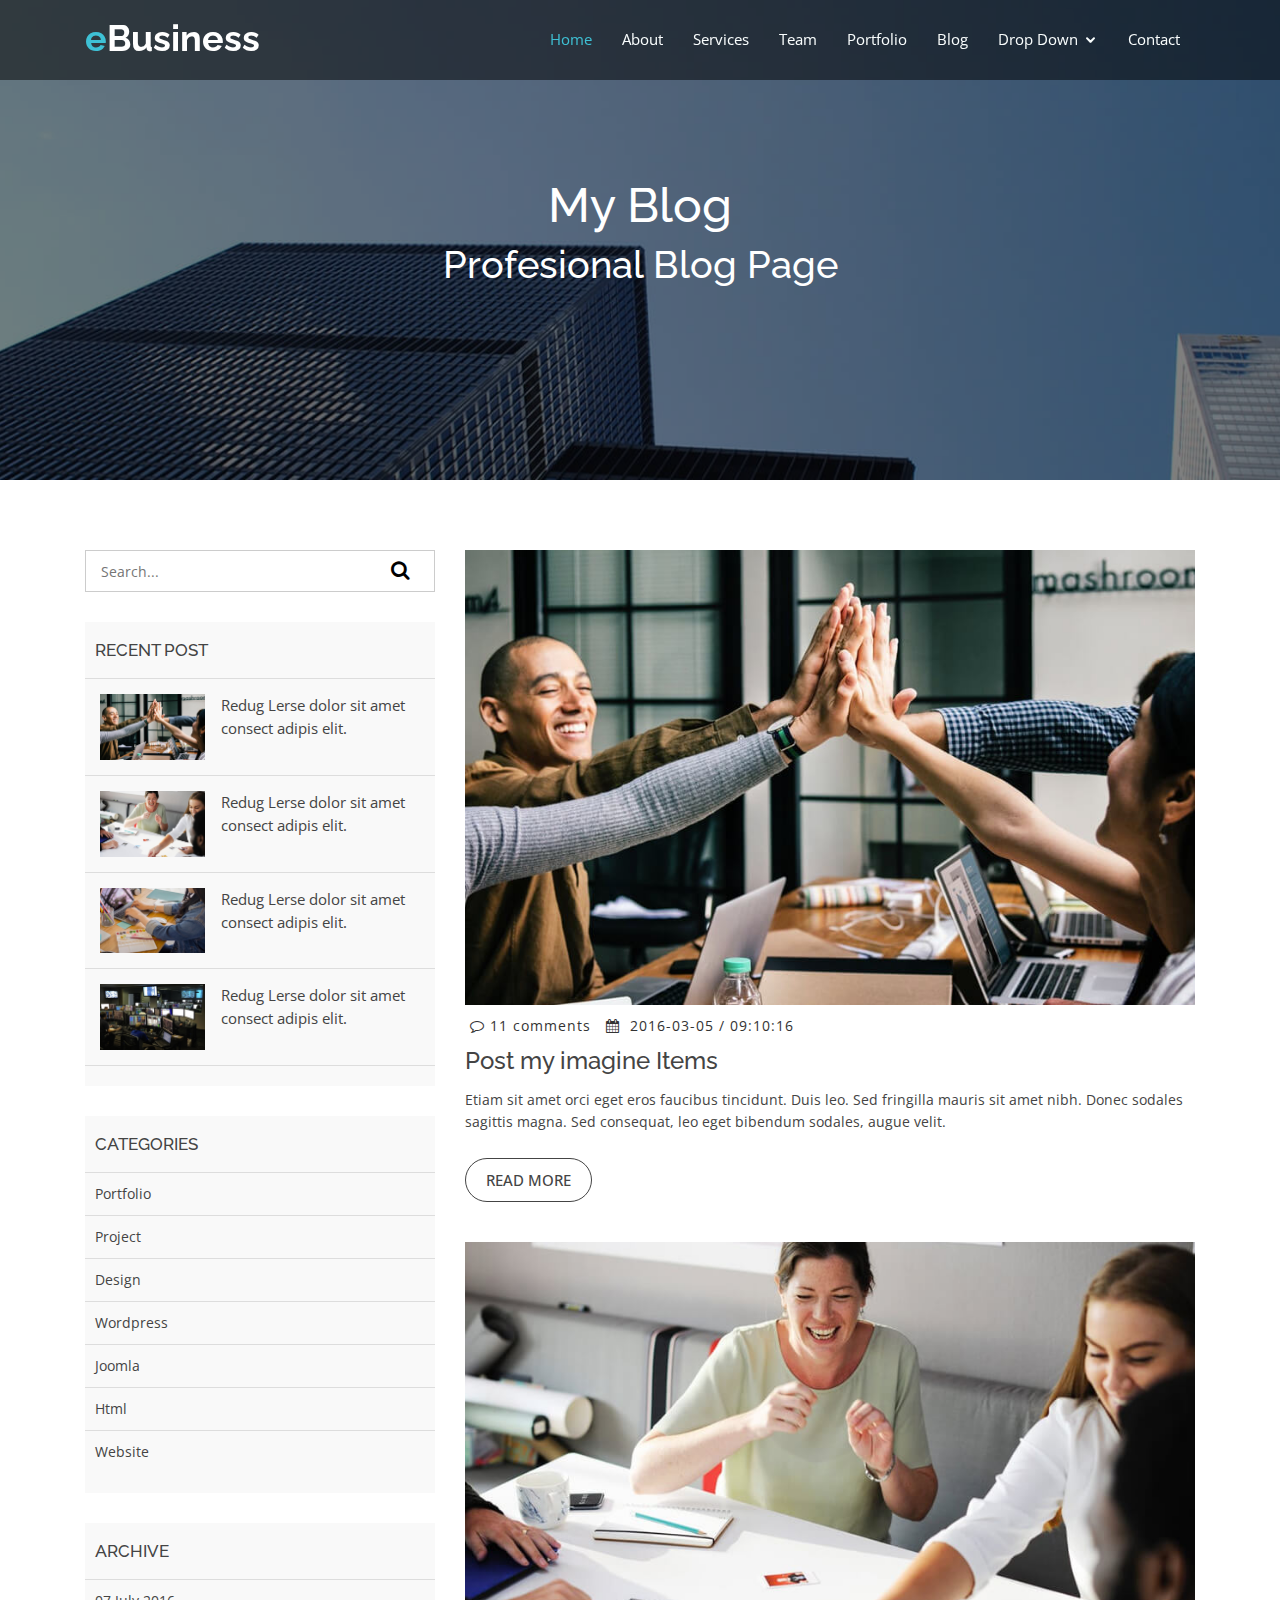
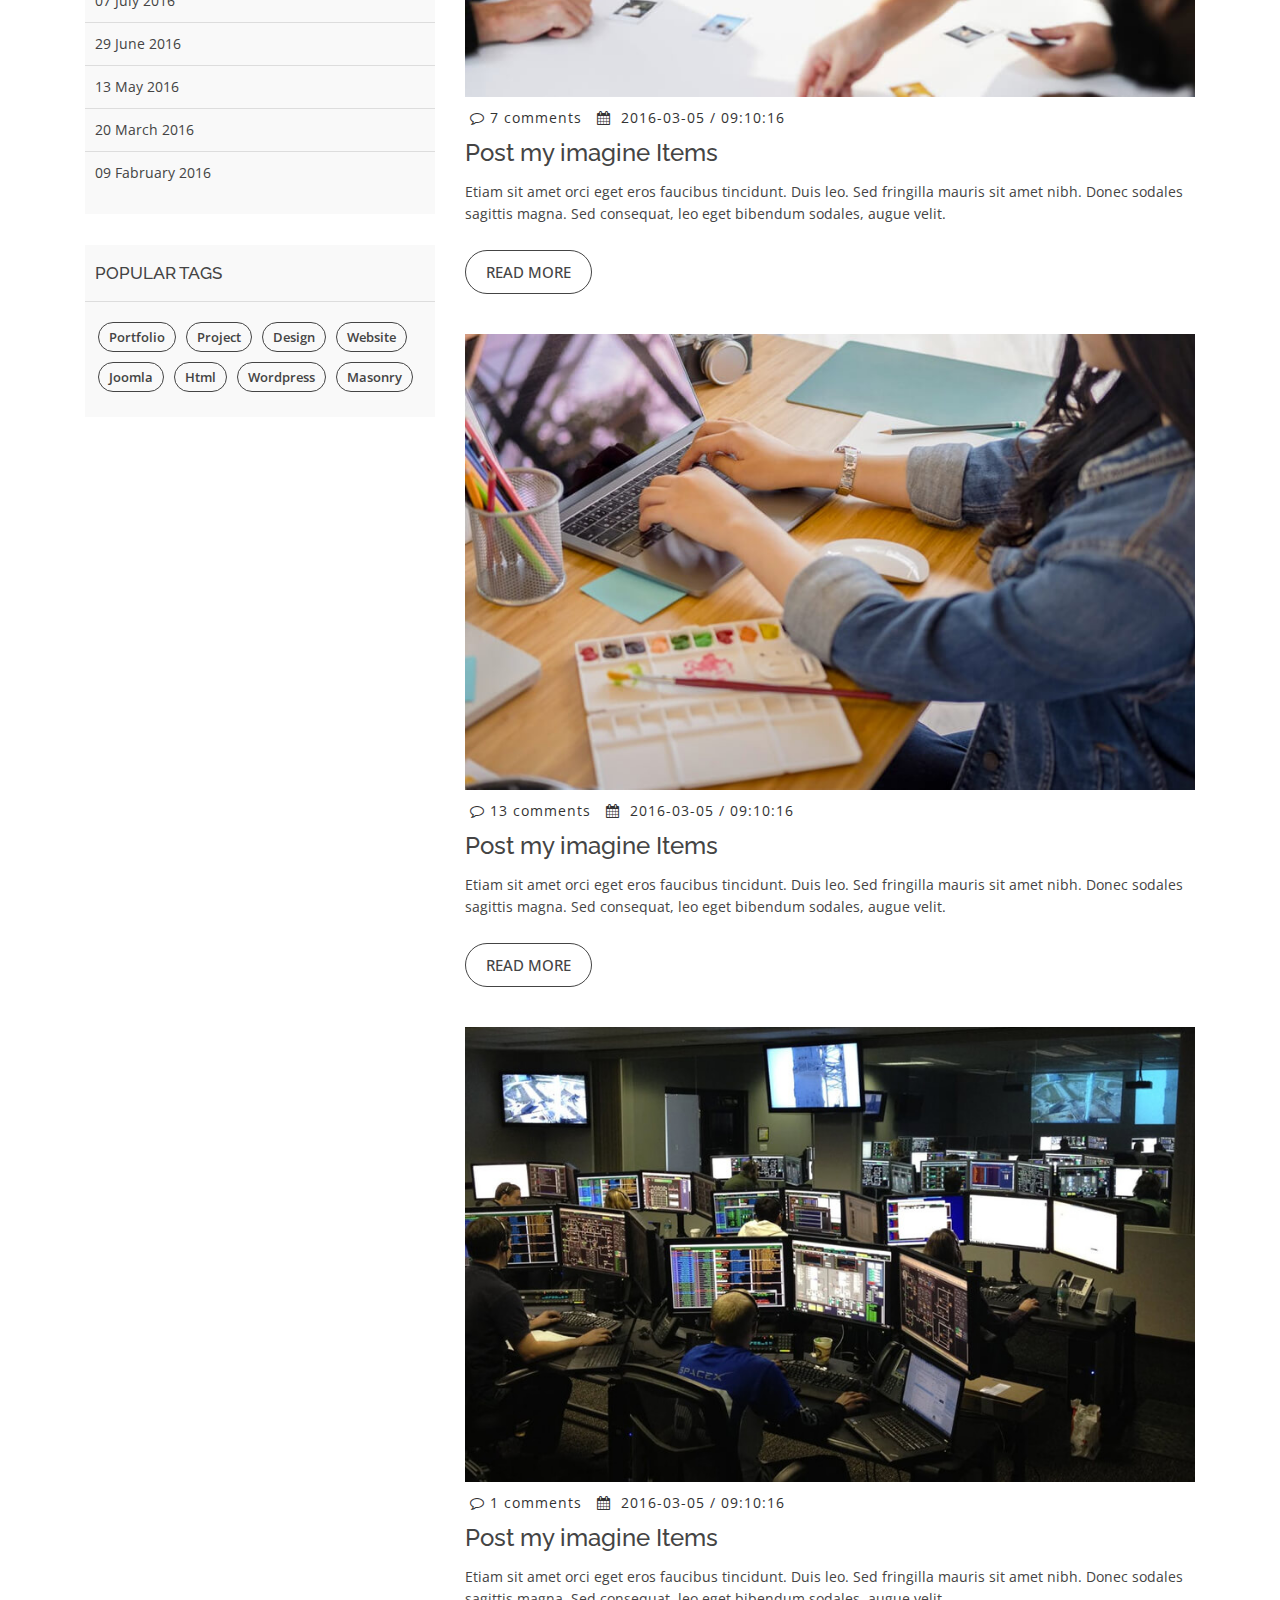
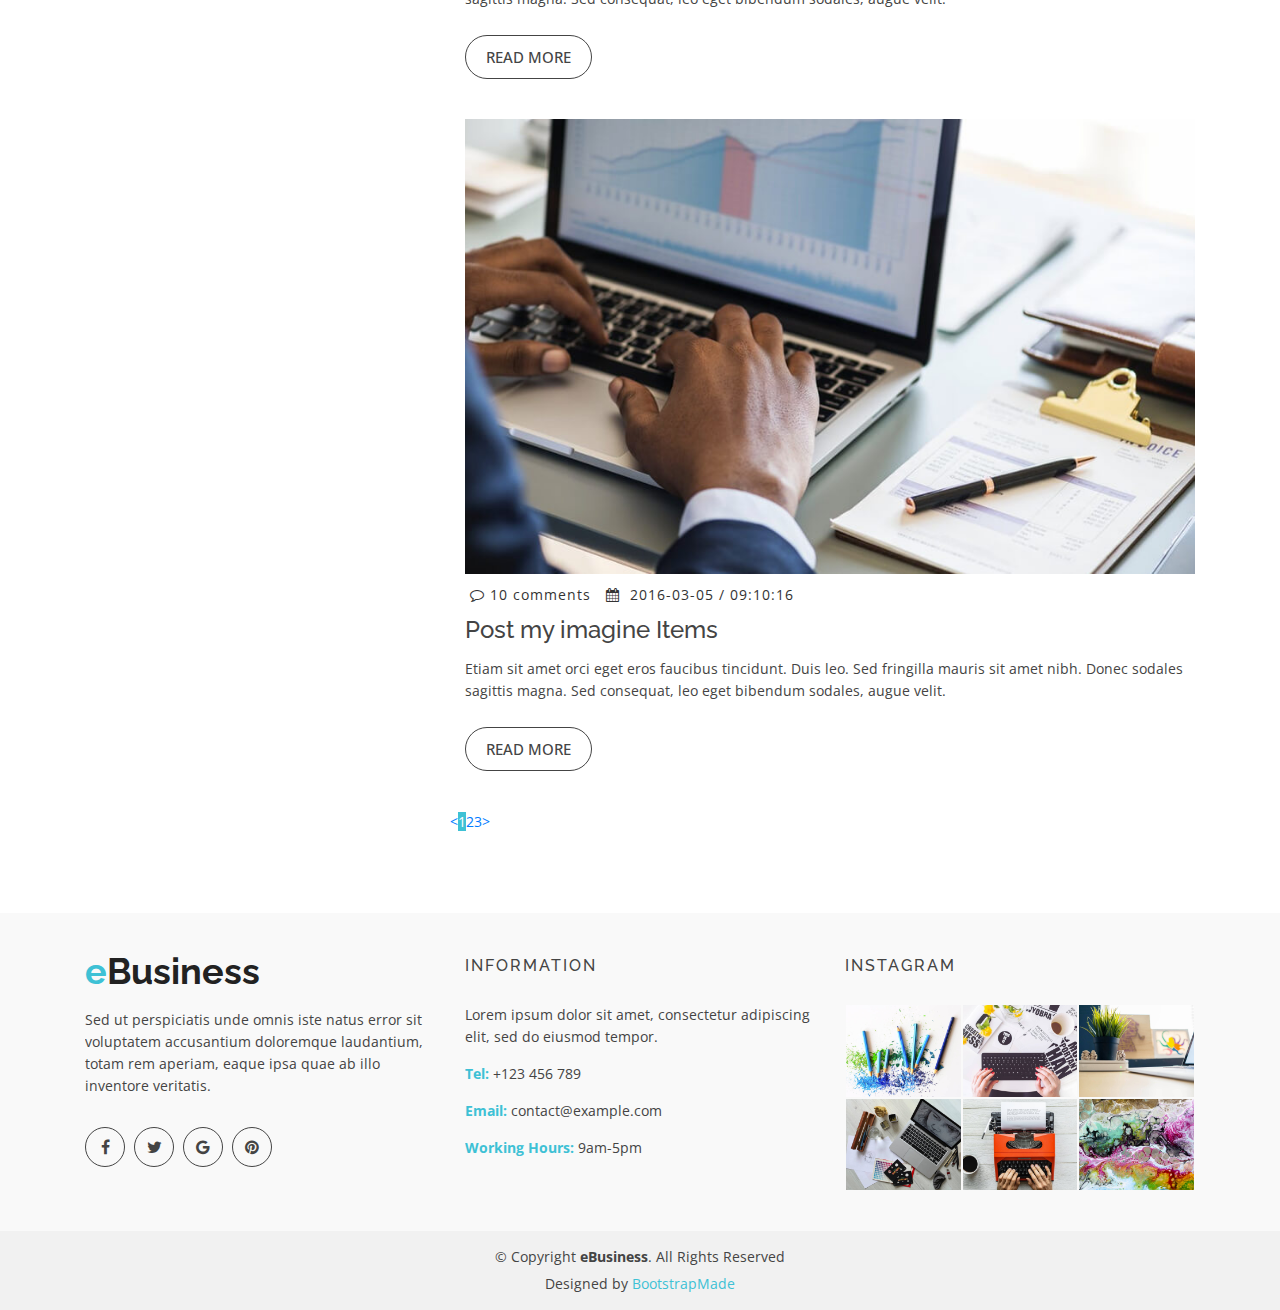
==== blog.html @ cd3f9480 "first commit" ====
<!DOCTYPE html>
<html lang="en">

<head>
  <meta charset="utf-8">
  <meta content="width=device-width, initial-scale=1.0" name="viewport">

  <title>eBusiness Bootstrap Template - Index</title>
  <meta content="" name="descriptison">
  <meta content="" name="keywords">

  <!-- Favicons -->
  <link href="assets/img/favicon.png" rel="icon">
  <link href="assets/img/apple-touch-icon.png" rel="apple-touch-icon">

  <!-- Google Fonts -->
  <link href="https://fonts.googleapis.com/css?family=Open+Sans:300,400,400i,600,700|Raleway:300,400,400i,500,500i,700,800,900" rel="stylesheet">

  <!-- Vendor CSS Files -->
  <link href="assets/vendor/bootstrap/css/bootstrap.min.css" rel="stylesheet">
  <link href="assets/vendor/icofont/icofont.min.css" rel="stylesheet">
  <link href="assets/vendor/animate.css/animate.min.css" rel="stylesheet">
  <link href="assets/vendor/font-awesome/css/font-awesome.min.css" rel="stylesheet">
  <link href="assets/vendor/nivo-slider/css/nivo-slider.css" rel="stylesheet">
  <link href="assets/vendor/owl.carousel/assets/owl.carousel.min.css" rel="stylesheet">
  <link href="assets/vendor/venobox/venobox.css" rel="stylesheet">

  <!-- Template Main CSS File -->
  <link href="assets/css/style.css" rel="stylesheet">

  <!-- =======================================================
  * Template Name: eBusiness - v2.1.1
  * Template URL: https://bootstrapmade.com/ebusiness-bootstrap-corporate-template/
  * Author: BootstrapMade.com
  * License: https://bootstrapmade.com/license/
  ======================================================== -->
</head>

<body data-spy="scroll" data-target="#navbar-example">

  <!-- ======= Header ======= -->
  <header id="header" class="fixed-top">
    <div class="container d-flex">

      <div class="logo mr-auto">
        <h1 class="text-light"><a href="index.html"><span>e</span>Business</a></h1>
        <!-- Uncomment below if you prefer to use an image logo -->
        <!-- <a href="index.html"><img src="assets/img/logo.png" alt="" class="img-fluid"></a>-->
      </div>

      <nav class="nav-menu d-none d-lg-block">
        <ul>
          <li class="active"><a href="#header">Home</a></li>
          <li><a href="#about">About</a></li>
          <li><a href="#services">Services</a></li>
          <li><a href="#team">Team</a></li>
          <li><a href="index.html#portfolio">Portfolio</a></li>
          <li><a href="#blog">Blog</a></li>
          <li class="drop-down"><a href="">Drop Down</a>
            <ul>
              <li><a href="#">Drop Down 1</a></li>
              <li class="drop-down"><a href="#">Drop Down 2</a>
                <ul>
                  <li><a href="#">Deep Drop Down 1</a></li>
                  <li><a href="#">Deep Drop Down 2</a></li>
                  <li><a href="#">Deep Drop Down 3</a></li>
                  <li><a href="#">Deep Drop Down 4</a></li>
                  <li><a href="#">Deep Drop Down 5</a></li>
                </ul>
              </li>
              <li><a href="#">Drop Down 3</a></li>
              <li><a href="#">Drop Down 4</a></li>
              <li><a href="#">Drop Down 5</a></li>
            </ul>
          </li>
          <li><a href="#contact">Contact</a></li>

        </ul>
      </nav><!-- .nav-menu -->

    </div>
  </header><!-- End Header -->

  <main id="main">

    <!-- ======= Blog Header ======= -->
    <div class="header-bg page-area">
      <div class="home-overly"></div>
      <div class="container">
        <div class="row">
          <div class="col-md-12 col-sm-12 col-xs-12">
            <div class="slider-content text-center">
              <div class="header-bottom">
                <div class="layer2 wow zoomIn" data-wow-duration="1s" data-wow-delay=".4s">
                  <h1 class="title2">My Blog</h1>
                </div>
                <div class="layer3 wow zoomInUp" data-wow-duration="2s" data-wow-delay="1s">
                  <h2 class="title3">Profesional Blog Page</h2>
                </div>
              </div>
            </div>
          </div>
        </div>
      </div>
    </div><!-- End Blog Header -->

    <!-- ======= Blog Page ======= -->
    <div class="blog-page area-padding">
      <div class="container">
        <div class="row">
          <div class="col-lg-4 col-md-4 col-sm-4 col-xs-12">
            <div class="page-head-blog">
              <div class="single-blog-page">
                <!-- search option start -->
                <form action="#">
                  <div class="search-option">
                    <input type="text" placeholder="Search...">
                    <button class="button" type="submit">
                      <i class="fa fa-search"></i>
                    </button>
                  </div>
                </form>
                <!-- search option end -->
              </div>
              <div class="single-blog-page">
                <!-- recent start -->
                <div class="left-blog">
                  <h4>recent post</h4>
                  <div class="recent-post">
                    <!-- start single post -->
                    <div class="recent-single-post">
                      <div class="post-img">
                        <a href="#">
                          <img src="assets/img/blog/1.jpg" alt="">
                        </a>
                      </div>
                      <div class="pst-content">
                        <p><a href="#"> Redug Lerse dolor sit amet consect adipis elit.</a></p>
                      </div>
                    </div>
                    <!-- End single post -->
                    <!-- start single post -->
                    <div class="recent-single-post">
                      <div class="post-img">
                        <a href="#">
                          <img src="assets/img/blog/2.jpg" alt="">
                        </a>
                      </div>
                      <div class="pst-content">
                        <p><a href="#"> Redug Lerse dolor sit amet consect adipis elit.</a></p>
                      </div>
                    </div>
                    <!-- End single post -->
                    <!-- start single post -->
                    <div class="recent-single-post">
                      <div class="post-img">
                        <a href="#">
                          <img src="assets/img/blog/3.jpg" alt="">
                        </a>
                      </div>
                      <div class="pst-content">
                        <p><a href="#"> Redug Lerse dolor sit amet consect adipis elit.</a></p>
                      </div>
                    </div>
                    <!-- End single post -->
                    <!-- start single post -->
                    <div class="recent-single-post">
                      <div class="post-img">
                        <a href="#">
                          <img src="assets/img/blog/4.jpg" alt="">
                        </a>
                      </div>
                      <div class="pst-content">
                        <p><a href="#"> Redug Lerse dolor sit amet consect adipis elit.</a></p>
                      </div>
                    </div>
                    <!-- End single post -->
                  </div>
                </div>
                <!-- recent end -->
              </div>
              <div class="single-blog-page">
                <div class="left-blog">
                  <h4>categories</h4>
                  <ul>
                    <li>
                      <a href="#">Portfolio</a>
                    </li>
                    <li>
                      <a href="#">Project</a>
                    </li>
                    <li>
                      <a href="#">Design</a>
                    </li>
                    <li>
                      <a href="#">wordpress</a>
                    </li>
                    <li>
                      <a href="#">Joomla</a>
                    </li>
                    <li>
                      <a href="#">Html</a>
                    </li>
                    <li>
                      <a href="#">Website</a>
                    </li>
                  </ul>
                </div>
              </div>
              <div class="single-blog-page">
                <div class="left-blog">
                  <h4>archive</h4>
                  <ul>
                    <li>
                      <a href="#">07 July 2016</a>
                    </li>
                    <li>
                      <a href="#">29 June 2016</a>
                    </li>
                    <li>
                      <a href="#">13 May 2016</a>
                    </li>
                    <li>
                      <a href="#">20 March 2016</a>
                    </li>
                    <li>
                      <a href="#">09 Fabruary 2016</a>
                    </li>
                  </ul>
                </div>
              </div>
              <div class="single-blog-page">
                <div class="left-tags blog-tags">
                  <div class="popular-tag left-side-tags left-blog">
                    <h4>popular tags</h4>
                    <ul>
                      <li>
                        <a href="#">Portfolio</a>
                      </li>
                      <li>
                        <a href="#">Project</a>
                      </li>
                      <li>
                        <a href="#">Design</a>
                      </li>
                      <li>
                        <a href="#">Website</a>
                      </li>
                      <li>
                        <a href="#">Joomla</a>
                      </li>
                      <li>
                        <a href="#">Html</a>
                      </li>
                      <li>
                        <a href="#">wordpress</a>
                      </li>
                      <li>
                        <a href="#">Masonry</a>
                      </li>
                    </ul>
                  </div>
                </div>
              </div>
            </div>
          </div>
          <!-- End left sidebar -->
          <!-- Start single blog -->
          <div class="col-md-8 col-sm-8 col-xs-12">
            <div class="row">
              <div class="col-md-12 col-sm-12 col-xs-12">
                <div class="single-blog">
                  <div class="single-blog-img">
                    <a href="blog-details.html">
                      <img src="assets/img/blog/1.jpg" alt="">
                    </a>
                  </div>
                  <div class="blog-meta">
                    <span class="comments-type">
                      <i class="fa fa-comment-o"></i>
                      <a href="#">11 comments</a>
                    </span>
                    <span class="date-type">
                      <i class="fa fa-calendar"></i>2016-03-05 / 09:10:16
                    </span>
                  </div>
                  <div class="blog-text">
                    <h4>
                      <a href="#">Post my imagine Items</a>
                    </h4>
                    <p>
                      Etiam sit amet orci eget eros faucibus tincidunt. Duis leo. Sed fringilla mauris sit amet nibh. Donec sodales sagittis magna. Sed consequat, leo eget bibendum sodales, augue velit.
                    </p>
                  </div>
                  <span>
                    <a href="blog-details.html" class="ready-btn">Read more</a>
                  </span>
                </div>
              </div>
              <!-- End single blog -->
              <div class="col-md-12 col-sm-12 col-xs-12">
                <div class="single-blog">
                  <div class="single-blog-img">
                    <a href="blog-details.html">
                      <img src="assets/img/blog/2.jpg" alt="">
                    </a>
                  </div>
                  <div class="blog-meta">
                    <span class="comments-type">
                      <i class="fa fa-comment-o"></i>
                      <a href="#">7 comments</a>
                    </span>
                    <span class="date-type">
                      <i class="fa fa-calendar"></i>2016-03-05 / 09:10:16
                    </span>
                  </div>
                  <div class="blog-text">
                    <h4>
                      <a href="#">Post my imagine Items</a>
                    </h4>
                    <p>
                      Etiam sit amet orci eget eros faucibus tincidunt. Duis leo. Sed fringilla mauris sit amet nibh. Donec sodales sagittis magna. Sed consequat, leo eget bibendum sodales, augue velit.
                    </p>
                  </div>
                  <span>
                    <a href="blog-details.html" class="ready-btn">Read more</a>
                  </span>
                </div>
              </div>
              <!-- Start single blog -->
              <div class="col-md-12 col-sm-12 col-xs-12">
                <div class="single-blog">
                  <div class="single-blog-img">
                    <a href="blog-details.html">
                      <img src="assets/img/blog/3.jpg" alt="">
                    </a>
                  </div>
                  <div class="blog-meta">
                    <span class="comments-type">
                      <i class="fa fa-comment-o"></i>
                      <a href="#">13 comments</a>
                    </span>
                    <span class="date-type">
                      <i class="fa fa-calendar"></i>2016-03-05 / 09:10:16
                    </span>
                  </div>
                  <div class="blog-text">
                    <h4>
                      <a href="#">Post my imagine Items</a>
                    </h4>
                    <p>
                      Etiam sit amet orci eget eros faucibus tincidunt. Duis leo. Sed fringilla mauris sit amet nibh. Donec sodales sagittis magna. Sed consequat, leo eget bibendum sodales, augue velit.
                    </p>
                  </div>
                  <span>
                    <a href="blog-details.html" class="ready-btn">Read more</a>
                  </span>
                </div>
              </div>
              <!-- End single blog -->
              <div class="col-md-12 col-sm-12 col-xs-12">
                <div class="single-blog">
                  <div class="single-blog-img">
                    <a href="blog-details.html">
                      <img src="assets/img/blog/4.jpg" alt="">
                    </a>
                  </div>
                  <div class="blog-meta">
                    <span class="comments-type">
                      <i class="fa fa-comment-o"></i>
                      <a href="#">1 comments</a>
                    </span>
                    <span class="date-type">
                      <i class="fa fa-calendar"></i>2016-03-05 / 09:10:16
                    </span>
                  </div>
                  <div class="blog-text">
                    <h4>
                      <a href="#">Post my imagine Items</a>
                    </h4>
                    <p>
                      Etiam sit amet orci eget eros faucibus tincidunt. Duis leo. Sed fringilla mauris sit amet nibh. Donec sodales sagittis magna. Sed consequat, leo eget bibendum sodales, augue velit.
                    </p>
                  </div>
                  <span>
                    <a href="blog-details.html" class="ready-btn">Read more</a>
                  </span>
                </div>
              </div>
              <!-- Start single blog -->
              <div class="col-md-12 col-sm-12 col-xs-12">
                <div class="single-blog">
                  <div class="single-blog-img">
                    <a href="blog-details.html">
                      <img src="assets/img/blog/5.jpg" alt="">
                    </a>
                  </div>
                  <div class="blog-meta">
                    <span class="comments-type">
                      <i class="fa fa-comment-o"></i>
                      <a href="#">10 comments</a>
                    </span>
                    <span class="date-type">
                      <i class="fa fa-calendar"></i>2016-03-05 / 09:10:16
                    </span>
                  </div>
                  <div class="blog-text">
                    <h4>
                      <a href="#">Post my imagine Items</a>
                    </h4>
                    <p>
                      Etiam sit amet orci eget eros faucibus tincidunt. Duis leo. Sed fringilla mauris sit amet nibh. Donec sodales sagittis magna. Sed consequat, leo eget bibendum sodales, augue velit.
                    </p>
                  </div>
                  <span>
                    <a href="blog-details.html" class="ready-btn">Read more</a>
                  </span>
                </div>
              </div>
              <!-- End single blog -->
              <div class="blog-pagination">
                <ul class="pagination">
                  <li><a href="#">&lt;</a></li>
                  <li class="active"><a href="#">1</a></li>
                  <li><a href="#">2</a></li>
                  <li><a href="#">3</a></li>
                  <li><a href="#">&gt;</a></li>
                </ul>
              </div>
            </div>
          </div>
        </div>
      </div>
    </div><!-- End Blog Page -->

  </main><!-- End #main -->

  <!-- ======= Footer ======= -->
  <footer>
    <div class="footer-area">
      <div class="container">
        <div class="row">
          <div class="col-md-4 col-sm-4 col-xs-12">
            <div class="footer-content">
              <div class="footer-head">
                <div class="footer-logo">
                  <h2><span>e</span>Business</h2>
                </div>

                <p>Sed ut perspiciatis unde omnis iste natus error sit voluptatem accusantium doloremque laudantium, totam rem aperiam, eaque ipsa quae ab illo inventore veritatis.</p>
                <div class="footer-icons">
                  <ul>
                    <li>
                      <a href="#"><i class="fa fa-facebook"></i></a>
                    </li>
                    <li>
                      <a href="#"><i class="fa fa-twitter"></i></a>
                    </li>
                    <li>
                      <a href="#"><i class="fa fa-google"></i></a>
                    </li>
                    <li>
                      <a href="#"><i class="fa fa-pinterest"></i></a>
                    </li>
                  </ul>
                </div>
              </div>
            </div>
          </div>
          <!-- end single footer -->
          <div class="col-md-4 col-sm-4 col-xs-12">
            <div class="footer-content">
              <div class="footer-head">
                <h4>information</h4>
                <p>
                  Lorem ipsum dolor sit amet, consectetur adipiscing elit, sed do eiusmod tempor.
                </p>
                <div class="footer-contacts">
                  <p><span>Tel:</span> +123 456 789</p>
                  <p><span>Email:</span> contact@example.com</p>
                  <p><span>Working Hours:</span> 9am-5pm</p>
                </div>
              </div>
            </div>
          </div>
          <!-- end single footer -->
          <div class="col-md-4 col-sm-4 col-xs-12">
            <div class="footer-content">
              <div class="footer-head">
                <h4>Instagram</h4>
                <div class="flicker-img">
                  <a href="#"><img src="assets/img/portfolio/1.jpg" alt=""></a>
                  <a href="#"><img src="assets/img/portfolio/2.jpg" alt=""></a>
                  <a href="#"><img src="assets/img/portfolio/3.jpg" alt=""></a>
                  <a href="#"><img src="assets/img/portfolio/4.jpg" alt=""></a>
                  <a href="#"><img src="assets/img/portfolio/5.jpg" alt=""></a>
                  <a href="#"><img src="assets/img/portfolio/6.jpg" alt=""></a>
                </div>
              </div>
            </div>
          </div>
        </div>
      </div>
    </div>
    <div class="footer-area-bottom">
      <div class="container">
        <div class="row">
          <div class="col-md-12 col-sm-12 col-xs-12">
            <div class="copyright text-center">
              <p>
                &copy; Copyright <strong>eBusiness</strong>. All Rights Reserved
              </p>
            </div>
            <div class="credits">
              <!--
              All the links in the footer should remain intact.
              You can delete the links only if you purchased the pro version.
              Licensing information: https://bootstrapmade.com/license/
              Purchase the pro version with working PHP/AJAX contact form: https://bootstrapmade.com/buy/?theme=eBusiness
            -->
              Designed by <a href="https://bootstrapmade.com/">BootstrapMade</a>
            </div>
          </div>
        </div>
      </div>
    </div>
  </footer><!-- End  Footer -->

  <a href="#" class="back-to-top"><i class="fa fa-chevron-up"></i></a>
  <div id="preloader"></div>

  <!-- Vendor JS Files -->
  <script src="assets/vendor/jquery/jquery.min.js"></script>
  <script src="assets/vendor/bootstrap/js/bootstrap.bundle.min.js"></script>
  <script src="assets/vendor/jquery.easing/jquery.easing.min.js"></script>
  <script src="assets/vendor/php-email-form/validate.js"></script>
  <script src="assets/vendor/appear/jquery.appear.js"></script>
  <script src="assets/vendor/knob/jquery.knob.js"></script>
  <script src="assets/vendor/parallax/parallax.js"></script>
  <script src="assets/vendor/wow/wow.min.js"></script>
  <script src="assets/vendor/isotope-layout/isotope.pkgd.min.js"></script>
  <script src="assets/vendor/nivo-slider/js/jquery.nivo.slider.js"></script>
  <script src="assets/vendor/owl.carousel/owl.carousel.min.js"></script>
  <script src="assets/vendor/venobox/venobox.min.js"></script>

  <!-- Template Main JS File -->
  <script src="assets/js/main.js"></script>

</body>

</html>
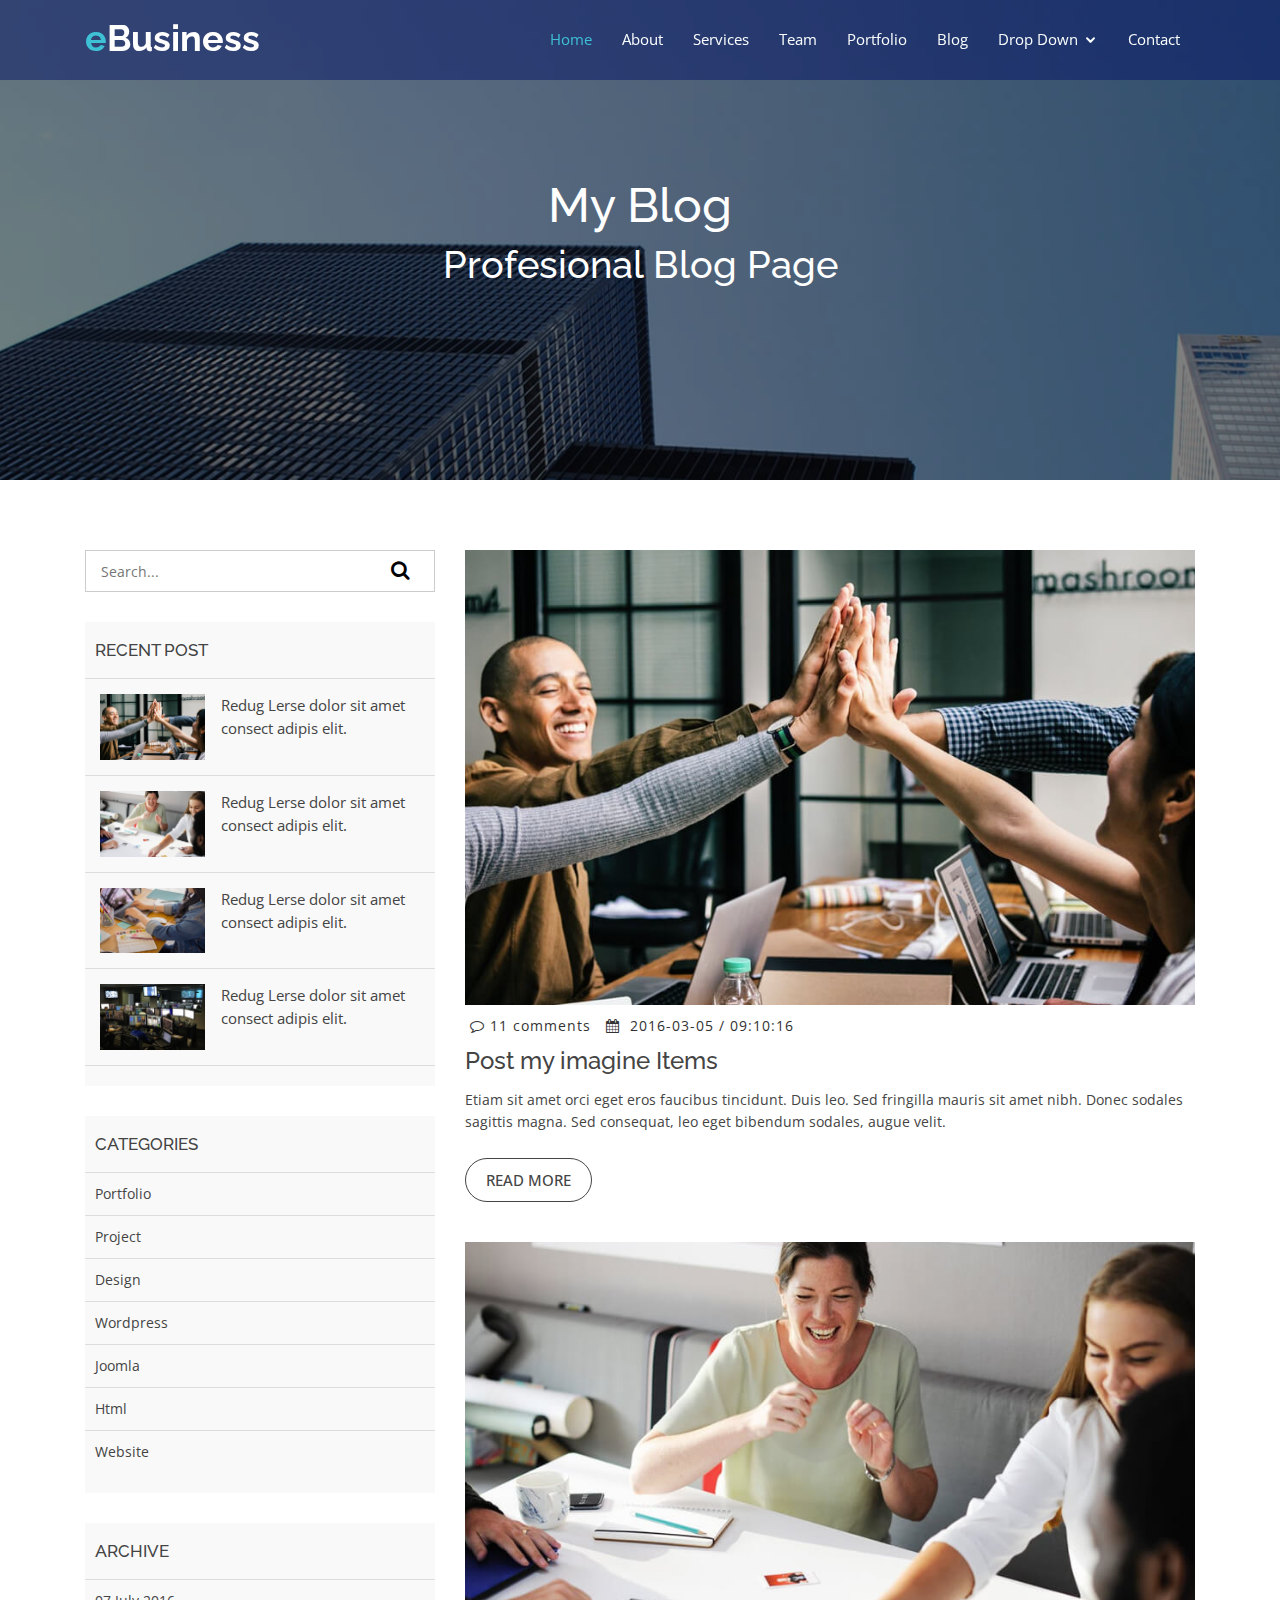
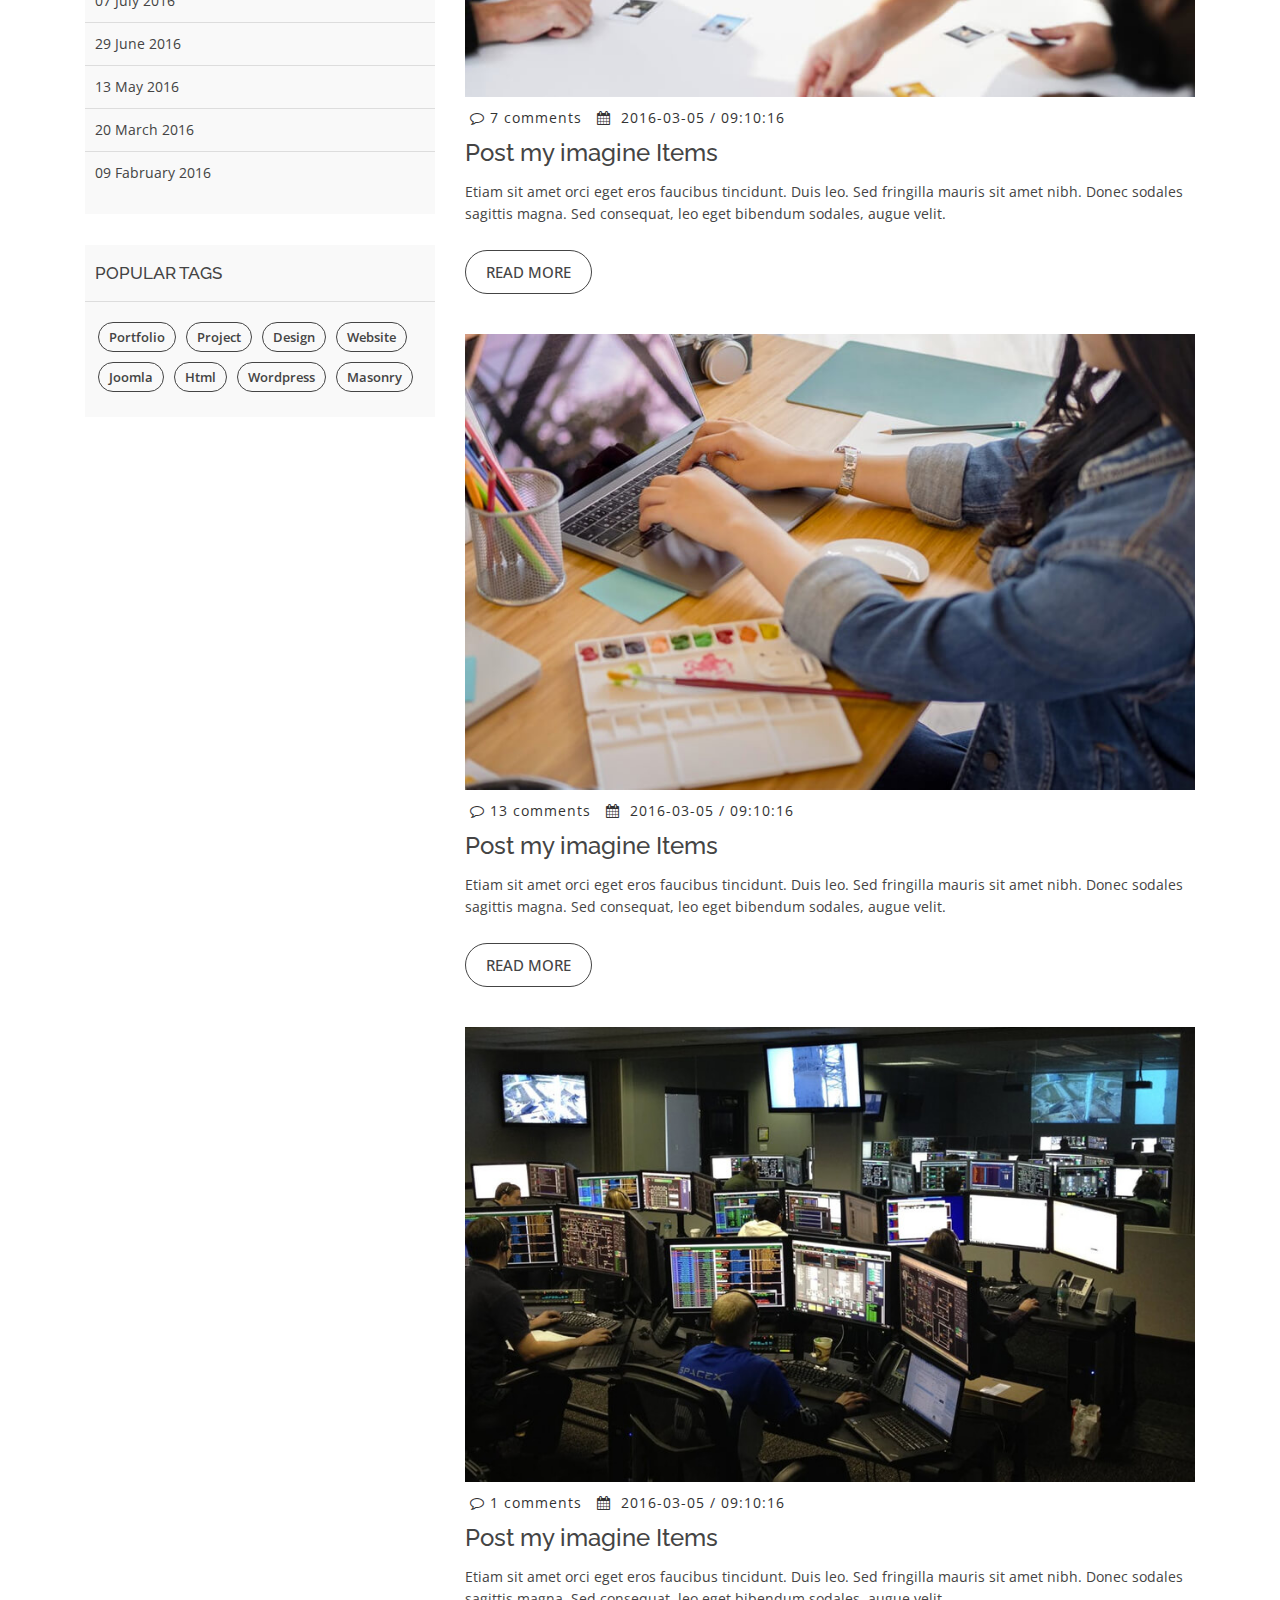
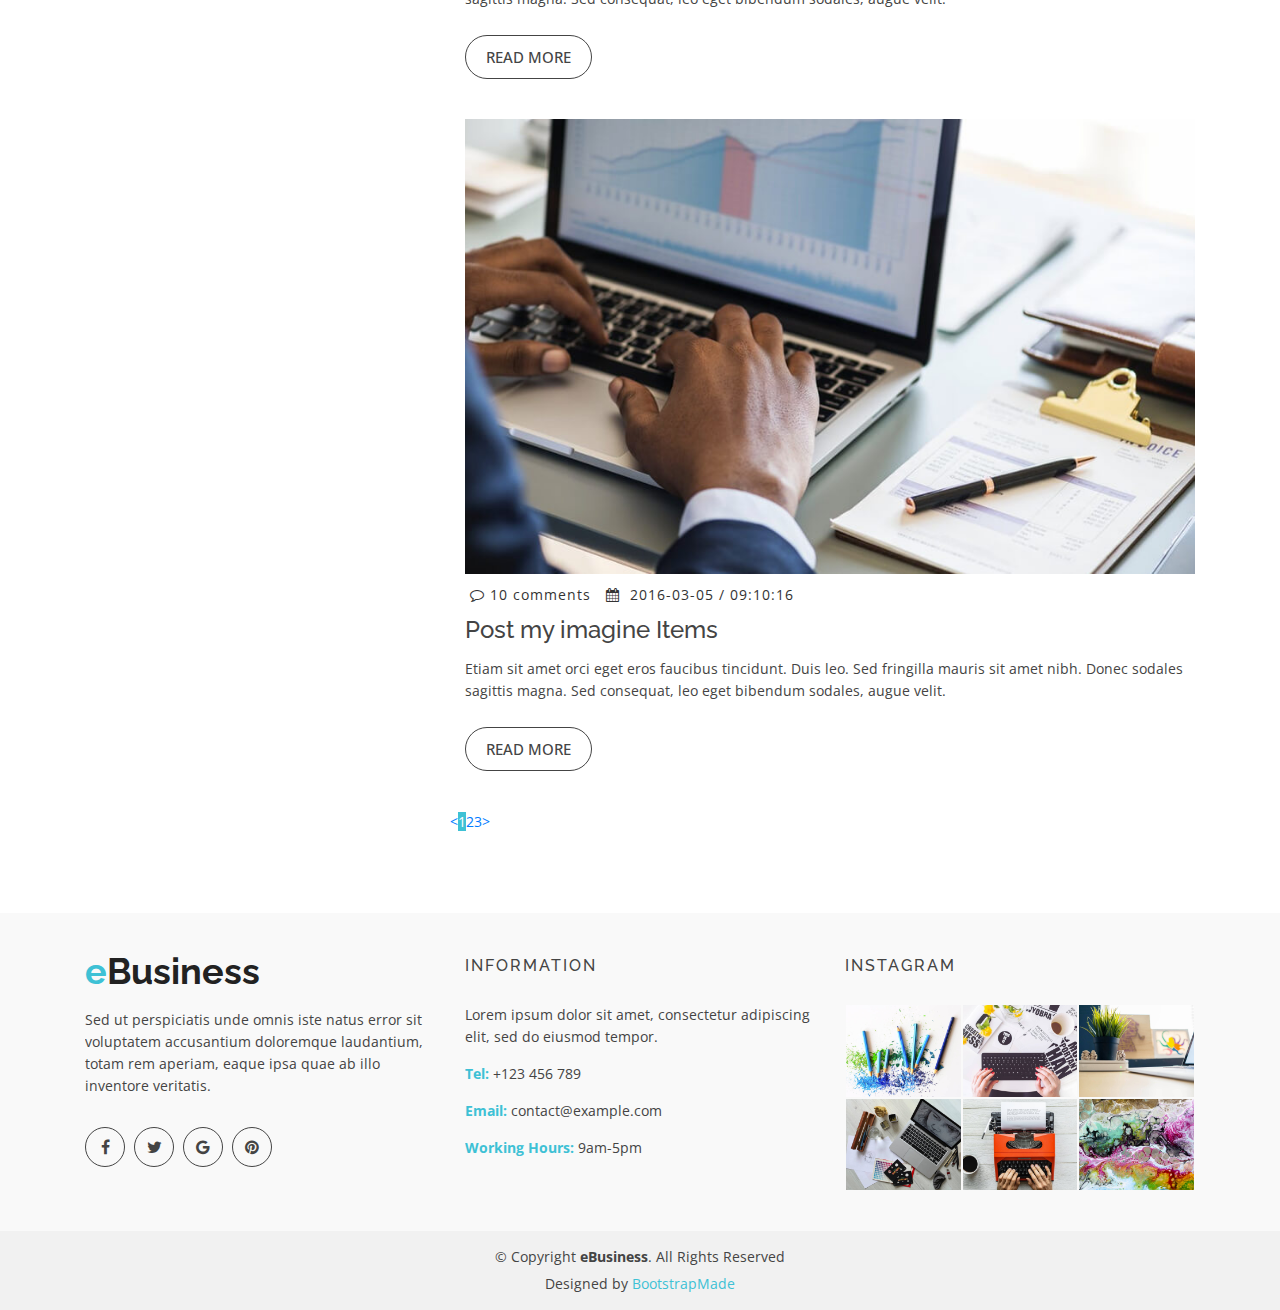
==== commit 7a2197cc: "slow personalization" ====
--- a/blog.html
+++ b/blog.html
@@ -51,11 +51,11 @@
       <nav class="nav-menu d-none d-lg-block">
         <ul>
           <li class="active"><a href="#header">Home</a></li>
-          <li><a href="#about">About</a></li>
-          <li><a href="#services">Services</a></li>
-          <li><a href="#team">Team</a></li>
+          <li><a href="index.html#about">About</a></li>
+          <li><a href="index.html#services">Services</a></li>
+          <li><a href="index.html#team">Team</a></li>
           <li><a href="index.html#portfolio">Portfolio</a></li>
-          <li><a href="#blog">Blog</a></li>
+          <li><a href="blog.html">Blog</a></li>
           <li class="drop-down"><a href="">Drop Down</a>
             <ul>
               <li><a href="#">Drop Down 1</a></li>
--- a/assets/css/style.css
+++ b/assets/css/style.css
@@ -1,13 +1,13 @@
-/**
-* Template Name: eBusiness - v2.1.1
-* Template URL: https://bootstrapmade.com/ebusiness-bootstrap-corporate-template/
-* Author: BootstrapMade.com
-* License: https://bootstrapmade.com/license/
-*/
-
+/**
+* Template Name: eBusiness - v2.1.1
+* Template URL: https://bootstrapmade.com/ebusiness-bootstrap-corporate-template/
+* Author: BootstrapMade.com
+* License: https://bootstrapmade.com/license/
+*/
+
 @charset "UTF-8";
-/*--------------------------------------------------------------
-# General
+/*--------------------------------------------------------------
+# General
 --------------------------------------------------------------*/
 html, body {
   height: 100%;
@@ -226,8 +226,8 @@
   transition: all 0.4s ease 0s;
 }
 
-/*--------------------------------------------------------------
-# Header
+/*--------------------------------------------------------------
+# Header
 --------------------------------------------------------------*/
 #header {
   height: 80px;
@@ -235,11 +235,11 @@
   z-index: 997;
   transition: all 0.5s;
   padding: 20px 0;
-  background: rgba(0, 0, 0, 0.5);
+  background: rgba(3, 20, 104,0.5);
 }
 
 #header.header-scrolled {
-  background: rgba(0, 0, 0, 0.8);
+  background: rgba(3, 20, 104, 0.9);
   height: 60px;
   padding: 10px 0;
 }
@@ -299,11 +299,11 @@
   width: 100%;
 }
 
-/*--------------------------------------------------------------
-# Nav
+/*--------------------------------------------------------------
+# Nav
 --------------------------------------------------------------*/
-/*--------------------------------------------------------------
-# Navigation Menu
+/*--------------------------------------------------------------
+# Navigation Menu
 --------------------------------------------------------------*/
 /* Desktop Navigation */
 .nav-menu, .nav-menu * {
@@ -516,8 +516,8 @@
   color: #fff;
 }
 
-/*--------------------------------------------------------------
-# Slider
+/*--------------------------------------------------------------
+# Slider
 --------------------------------------------------------------*/
 .slider-area {
   color: #fff;
@@ -703,8 +703,8 @@
   }
 }
 
-/* -------------------------------------
-preview-1
+/* -------------------------------------
+preview-1
 ---------------------------------------- */
 .preview-1 .nivoSlider {
   position: relative;
@@ -832,8 +832,8 @@
   cursor: pointer;
 }
 
-/* -------------------------------------
-preview-2
+/* -------------------------------------
+preview-2
 ---------------------------------------- */
 .preview-2 .nivoSlider:hover .nivo-directionNav a.nivo-prevNav {
   left: 50px;
@@ -900,8 +900,8 @@
   height: 100%;
 }
 
-/*--------------------------------------------------------------
-# About
+/*--------------------------------------------------------------
+# About
 --------------------------------------------------------------*/
 .about-area {
   background-color: #f9f9f9;
@@ -927,8 +927,8 @@
   color: #444;
 }
 
-/*--------------------------------------------------------------
-# Services
+/*--------------------------------------------------------------
+# Services
 --------------------------------------------------------------*/
 .services-icon {
   color: #444;
@@ -970,8 +970,8 @@
   font-size: 14px;
 }
 
-/*--------------------------------------------------------------
-# Skills
+/*--------------------------------------------------------------
+# Skills
 --------------------------------------------------------------*/
 .our-skill-area {
   position: relative;
@@ -993,8 +993,8 @@
   font-weight: 500;
 }
 
-/*--------------------------------------------------------------
-# Team
+/*--------------------------------------------------------------
+# Team
 --------------------------------------------------------------*/
 .team-member {
   background: rgba(0, 0, 0, 0.65) none repeat scroll 0 0;
@@ -1190,8 +1190,8 @@
   text-transform: uppercase;
 }
 
-/*--------------------------------------------------------------
-# Review
+/*--------------------------------------------------------------
+# Review
 --------------------------------------------------------------*/
 .reviews-area {
   background: url(../img/background/bg1.jpg);
@@ -1243,8 +1243,8 @@
   padding: 10px 20px;
 }
 
-/*--------------------------------------------------------------
-# Portfolio
+/*--------------------------------------------------------------
+# Portfolio
 --------------------------------------------------------------*/
 .pst-content {
   padding-left: 10px;
@@ -1400,8 +1400,8 @@
   width: 100%;
 }
 
-/*--------------------------------------------------------------
-# Pricing
+/*--------------------------------------------------------------
+# Pricing
 --------------------------------------------------------------*/
 .pricing-area {
   background: rgba(0, 0, 0, 0.02) none repeat scroll 0 0;
@@ -1522,8 +1522,8 @@
   transition: 0.4s;
 }
 
-/*--------------------------------------------------------------
-# Testimonials
+/*--------------------------------------------------------------
+# Testimonials
 --------------------------------------------------------------*/
 .testimonials-area {
   background: rgba(0, 0, 0, 0) url("../img/background/slider1.jpg") no-repeat fixed center top/cover;
@@ -1652,8 +1652,8 @@
   font-size: 14px;
 }
 
-/*--------------------------------------------------------------
-# Quote
+/*--------------------------------------------------------------
+# Quote
 --------------------------------------------------------------*/
 .suscribe-area {
   background: #3EC1D5 none repeat scroll 0 0;
@@ -1695,8 +1695,8 @@
   color: #fff;
 }
 
-/*--------------------------------------------------------------
-# Contact
+/*--------------------------------------------------------------
+# Contact
 --------------------------------------------------------------*/
 .contact-area {
   height: auto;
@@ -1831,8 +1831,8 @@
   }
 }
 
-/*--------------------------------------------------------------
-# Blog
+/*--------------------------------------------------------------
+# Blog
 --------------------------------------------------------------*/
 .blog-area {
   height: auto;
@@ -1942,8 +1942,8 @@
   color: #fff;
 }
 
-/*--------------------------------------------------------------
-# Blog page
+/*--------------------------------------------------------------
+# Blog page
 --------------------------------------------------------------*/
 .page-area {
   position: relative;
@@ -2099,8 +2099,8 @@
   margin-bottom: 15px;
 }
 
-/*--------------------------------------------------------------
-# Blog Details
+/*--------------------------------------------------------------
+# Blog Details
 --------------------------------------------------------------*/
 .post-information h2 {
   color: #363636;
@@ -2353,8 +2353,8 @@
   padding-top: 30px;
 }
 
-/*--------------------------------------------------------------
-# Footer
+/*--------------------------------------------------------------
+# Footer
 --------------------------------------------------------------*/
 .footer-area {
   padding: 40px 0;
@@ -2482,8 +2482,8 @@
   text-align: center;
 }
 
-/*--------------------------------------------------------------
-# Responsive
+/*--------------------------------------------------------------
+# Responsive
 --------------------------------------------------------------*/
 @media (min-width: 1920px) {
   .work-right-text {
